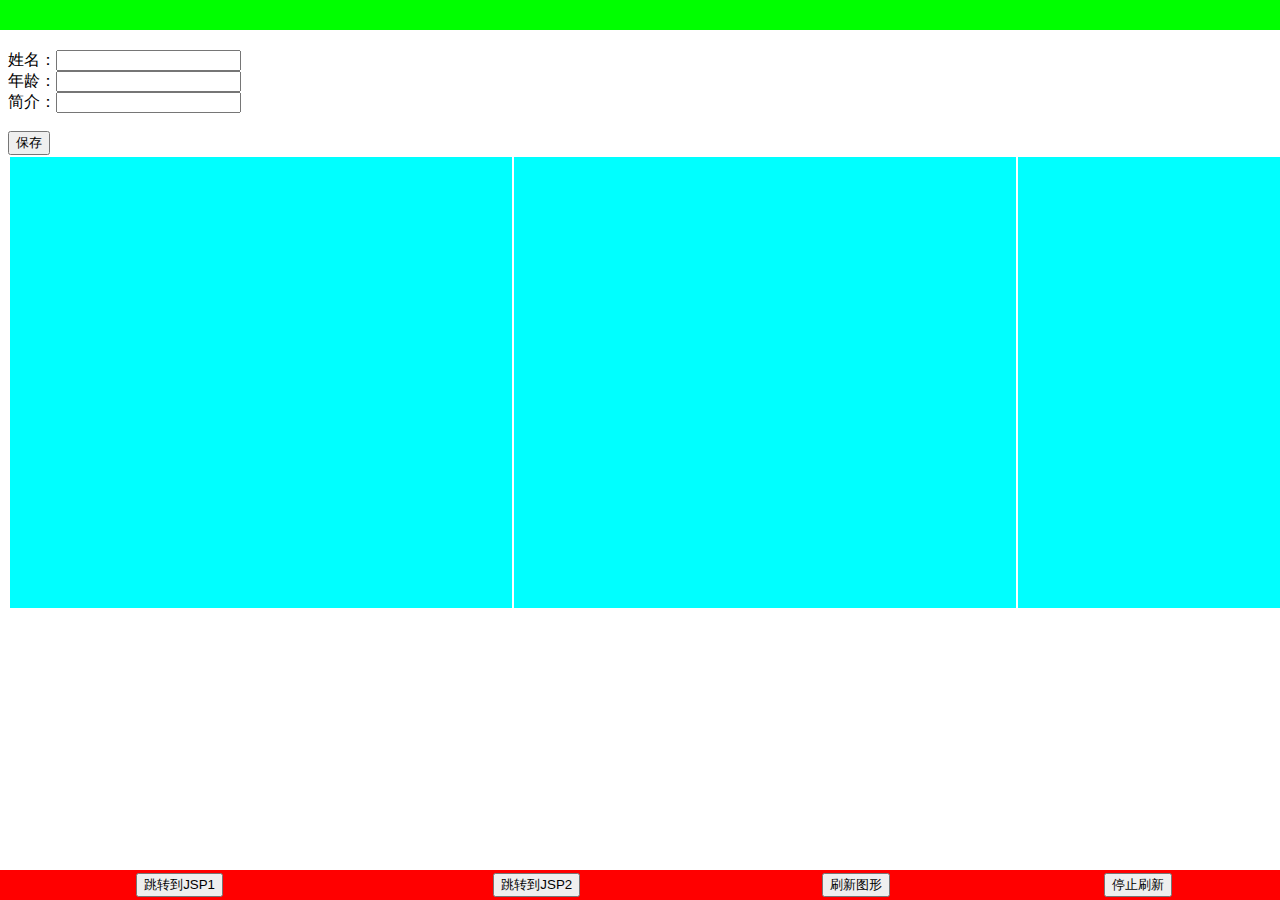
==== src/main/webapp/WEB-INF/html/index.html @ b569664b "springboot" ====
<!DOCTYPE html>
<html>
<head>
    <meta charset="UTF-8"/>
    <title>Index</title>

    <script src="/mygod/js/mybar.js"></script>
    <style type="text/css">
        .bar {
            position: fixed;
            left: 0px;
            bottom: 0px;
            width: 100%;
            height: 30px;
            background-color: #FF0000;
            z-index: 9999;
            text-align: center;
        }
       .bar table{
           width:100%
       }

        .headbar {
            position: fixed;
            left: 0px;
            top: 0px;
            width: 100%;
            height: 30px;
            background-color: #00FF00;
            z-index: 9999;
            text-align: center;
        }
        .form{
         margin-top: 50px;

        }
        .bar0 table tbody{
            background-color: aqua;

        }
        #myChart{
            width: 500px; height: 445px;
        }
        #myChart1{
            width: 500px; height: 445px;
        }
        #myChart2{
            width: 500px; height: 445px;
        }
    </style>



</head>
<body>
<div class="headbar" onload="init()">


</div>
<form action="#"
      th:action="${#httpServletRequest.getScheme()+'://'+#httpServletRequest.getServerName()+':'+#httpServletRequest.getServerPort()+#httpServletRequest.getContextPath()+'/spt/toCon'}"
      method="post" class="form">
    姓名：<input type="text" th:value="${name}" name="name"></input><br/>
    年龄：<input type="text" th:value="${age}" name="age"></input><br/>
    简介：<input type="text" th:value="${info}" name="info"></input><br/>
    <input type="hidden" value="/user/save" name="a"></input><br/>
    <button>保存</button>
</form>
<div class="bar0">
<table>
    <tbody >
    <tr >
        <td>
            <!-- 展示canvas -->
            <div id="myChartdiv">
                <canvas id="myChart"></canvas>
            </div>
        </td>
        <td>
            <div id="myChart1tdiv">
            <canvas id="myChart1" ></canvas>
            </div>
        </td>
        <td>
            <div id="myChart2tdiv">
                <canvas id="myChart2"  ></canvas>
            </div>
        </td>
    </tr>
    </tbody>
</table>
</div>

<div class="bar">
    <table>
        <tr>
            <td>
                <form action="#"
                      th:action="${#httpServletRequest.getScheme()+'://'+#httpServletRequest.getServerName()+':'+#httpServletRequest.getServerPort()+#httpServletRequest.getContextPath()+'/spt/toCon1'}"
                      method="post">
                    <input type="submit" value="跳转到JSP1"></input>
                </form>
            </td>
            <td>
                <form action="#"
                      th:action="${#httpServletRequest.getScheme()+'://'+#httpServletRequest.getServerName()+':'+#httpServletRequest.getServerPort()+#httpServletRequest.getContextPath()+'/spt/toFrame'}"
                      method="post">
                    <input type="submit" value="跳转到JSP2"></input>
                </form>
            </td>

            <td>
                <button onclick="ffks()" >刷新图形</button>

            </td>
            <td>

                <button onclick="f2()" >停止刷新</button>

            </td>
        </tr>
    </table>



</div>
<script src="/mygod/js/mybar.js"></script>
</body>
</html>
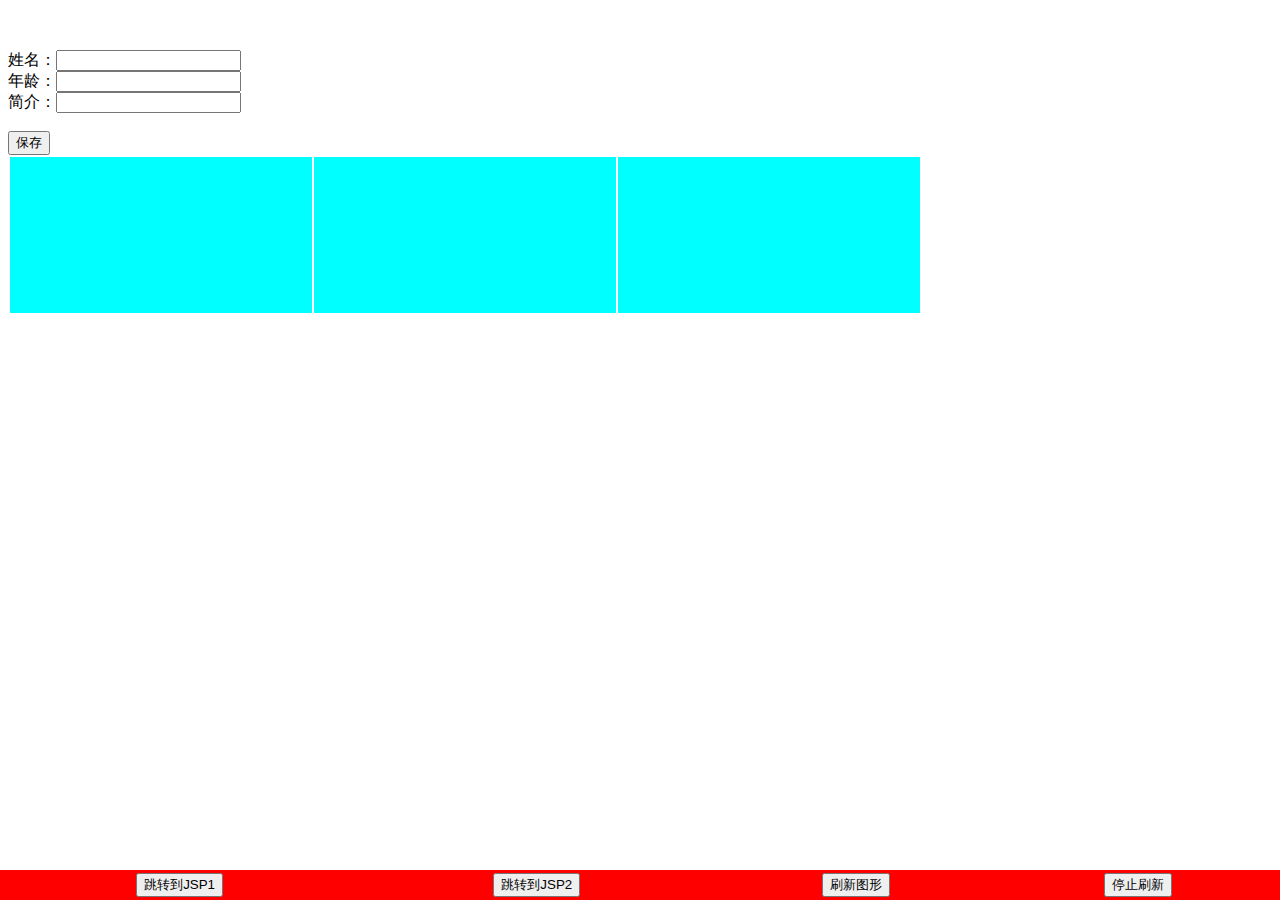
==== commit 1a0325f2: "11" ====
--- a/src/main/webapp/WEB-INF/html/index.html
+++ b/src/main/webapp/WEB-INF/html/index.html
@@ -4,7 +4,8 @@
     <meta charset="UTF-8"/>
     <title>Index</title>
 
-    <script src="/mygod/js/mybar.js"></script>
+    <script th:src="@{/js/mybar.js}"></script>
+
     <style type="text/css">
         .bar {
             position: fixed;
@@ -38,24 +39,14 @@
             background-color: aqua;
 
         }
-        #myChart{
-            width: 500px; height: 445px;
-        }
-        #myChart1{
-            width: 500px; height: 445px;
-        }
-        #myChart2{
-            width: 500px; height: 445px;
-        }
+
     </style>
 
 
 
 </head>
 <body>
-<div class="headbar" onload="init()">
-
-
+<div  onload="init()">
 </div>
 <form action="#"
       th:action="${#httpServletRequest.getScheme()+'://'+#httpServletRequest.getServerName()+':'+#httpServletRequest.getServerPort()+#httpServletRequest.getContextPath()+'/spt/toCon'}"
@@ -124,6 +115,6 @@
 
 
 </div>
-<script src="/mygod/js/mybar.js"></script>
+<script th:src="@{/js/mybar.js}"></script>
 </body>
 </html>